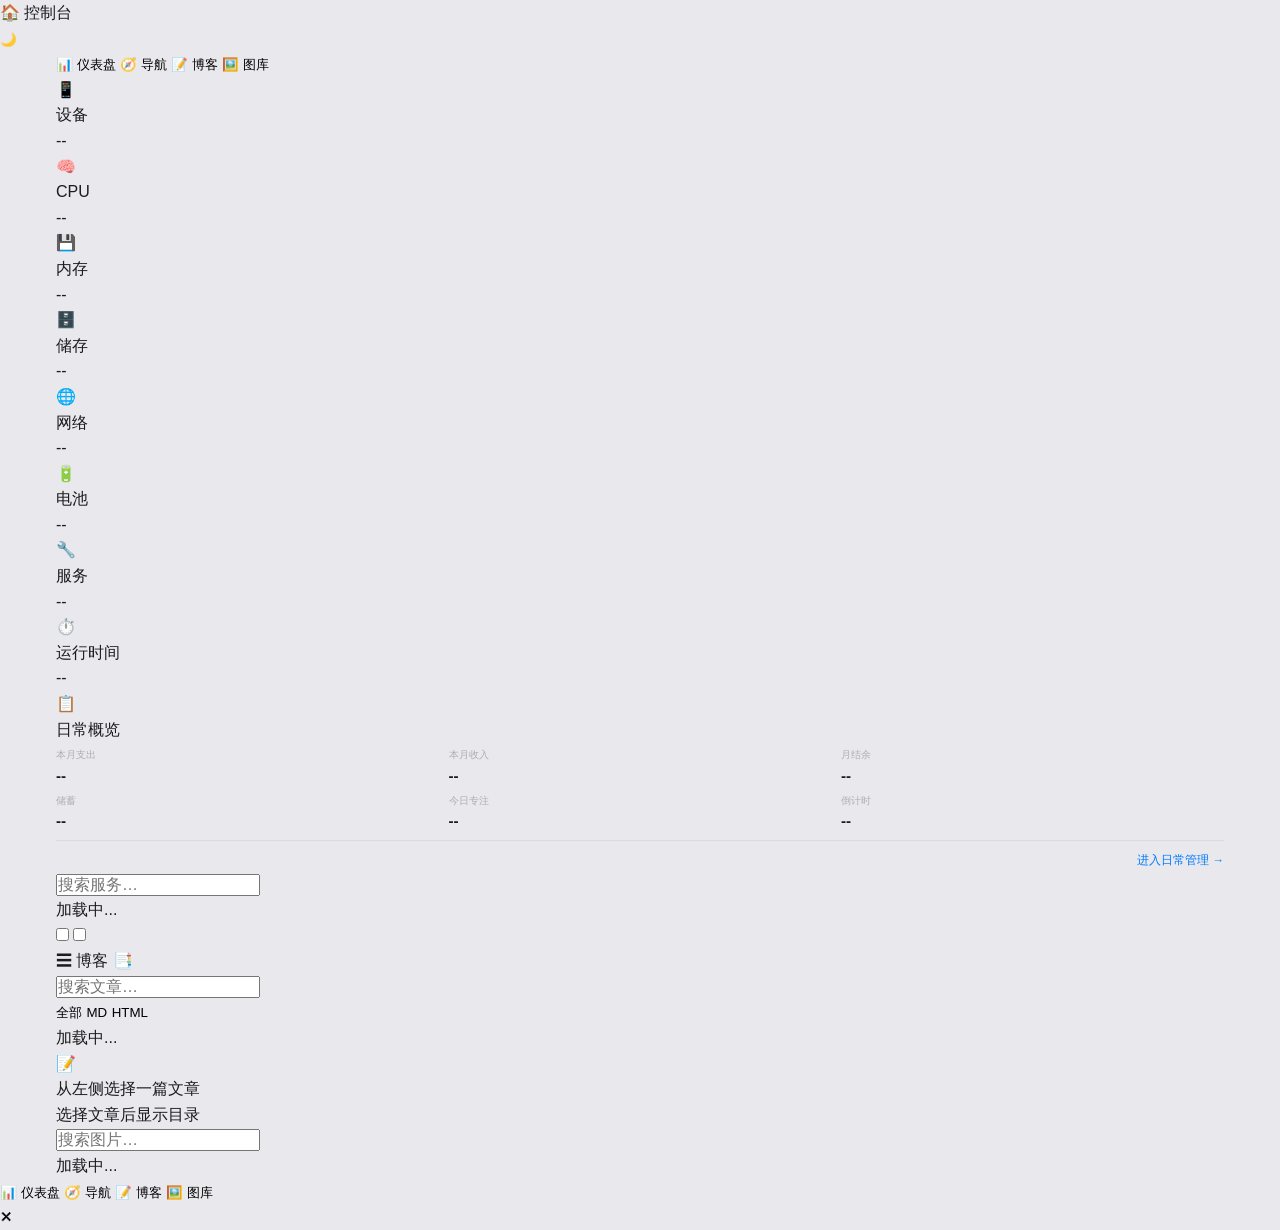
==== web/blog-termux-index.html @ 4b9a89d8 "Initial commit: simple-daily-termux v0.1.0 Personal daily management tool with Go backend + vanilla " ====
<!DOCTYPE html>
<html lang="zh-CN" data-theme="light">
<head>
    <meta charset="UTF-8">
    <meta name="viewport" content="width=device-width, initial-scale=1.0, viewport-fit=cover">
    <meta name="theme-color" content="#f5f5f7">
    <meta name="description" content="控制台">
    <title>控制台</title>
    <link rel="icon" href="favicon.ico">
    <link rel="stylesheet" href="lib/katex.min.css?v=2">
    <link rel="stylesheet" href="lib/github-markdown.min.css?v=2">
    <link rel="stylesheet" href="css/style.css?v=2">
</head>
<body>

    <header class="header" id="header">
        <div class="header-brand">
            <span class="brand-icon">🏠</span>
            <span>控制台</span>
        </div>
        <button class="theme-toggle-btn" id="themeToggleBtn" title="切换主题" aria-label="切换深色/浅色主题">🌙</button>
    </header>

    <div class="app-container">

        <nav class="tab-bar" id="tabBar">
            <button class="tab-btn active" data-tab="dashboard">
                <span class="tab-icon">📊</span> <span>仪表盘</span>
            </button>
            <button class="tab-btn" data-tab="nav">
                <span class="tab-icon">🧭</span> <span>导航</span>
            </button>
            <button class="tab-btn" data-tab="blog">
                <span class="tab-icon">📝</span> <span>博客</span>
            </button>
            <button class="tab-btn" data-tab="gallery">
                <span class="tab-icon">🖼️</span> <span>图库</span>
            </button>
        </nav>

        <!-- 仪表盘：9 张卡片（原 8 张 + 日常概览） -->
        <section class="content-section active" id="sec-dashboard">
            <div class="dashboard-status-bar">
                <span class="status-dot" id="statusDot"></span>
                <span class="data-age" id="dataAge"></span>
            </div>
            <div class="dashboard-grid" id="dashboardGrid">

                <!-- 1. 设备 -->
                <div class="dash-card">
                    <div class="dash-icon">📱</div>
                    <div class="dash-info">
                        <div class="dash-label">设备</div>
                        <div class="dash-value" id="deviceValue">--</div>
                        <div class="dash-sub" id="deviceSub"></div>
                    </div>
                </div>

                <!-- 2. CPU -->
                <div class="dash-card">
                    <div class="dash-icon">🧠</div>
                    <div class="dash-info">
                        <div class="dash-label">CPU</div>
                        <div class="dash-value" id="cpuValue">--</div>
                        <div class="dash-sub" id="cpuSub"></div>
                    </div>
                    <div class="dash-bar"><div class="dash-fill" id="cpuFill"></div></div>
                    <div class="dash-clusters" id="cpuClusters"></div>
                </div>

                <!-- 3. 内存 -->
                <div class="dash-card">
                    <div class="dash-icon">💾</div>
                    <div class="dash-info">
                        <div class="dash-label">内存</div>
                        <div class="dash-value" id="memValue">--</div>
                    </div>
                    <div class="dash-bar"><div class="dash-fill" id="memFill"></div></div>
                    <div class="dash-sub-row" id="swapRow" style="display:none">
                        <span class="sub-label">SWAP</span>
                        <span class="sub-fill-wrap"><span class="sub-fill" id="swapFill"></span></span>
                        <span class="sub-value" id="swapValue">--</span>
                    </div>
                </div>

                <!-- 4. 储存 -->
                <div class="dash-card">
                    <div class="dash-icon">🗄️</div>
                    <div class="dash-info">
                        <div class="dash-label">储存</div>
                        <div class="dash-value" id="diskValue">--</div>
                    </div>
                    <div class="dash-bar"><div class="dash-fill" id="diskFill"></div></div>
                </div>

                <!-- 5. 网络 -->
                <div class="dash-card">
                    <div class="dash-icon">🌐</div>
                    <div class="dash-info">
                        <div class="dash-label">网络</div>
                        <div class="dash-value" id="netValue">--</div>
                        <div class="dash-sub" id="netSub"></div>
                    </div>
                </div>

                <!-- 6. 电池 -->
                <div class="dash-card">
                    <div class="dash-icon">🔋</div>
                    <div class="dash-info">
                        <div class="dash-label">电池</div>
                        <div class="dash-value" id="batteryValue">--</div>
                        <div class="dash-sub" id="batterySub"></div>
                    </div>
                    <div class="dash-bar"><div class="dash-fill dash-fill-battery" id="batteryFill"></div></div>
                </div>

                <!-- 7. 服务 -->
                <div class="dash-card">
                    <div class="dash-icon">🔧</div>
                    <div class="dash-info">
                        <div class="dash-label">服务</div>
                        <div class="dash-value" id="svcValue">--</div>
                        <div class="dash-sub" id="svcSub"></div>
                    </div>
                </div>

                <!-- 8. 运行时间 -->
                <div class="dash-card">
                    <div class="dash-icon">⏱️</div>
                    <div class="dash-info">
                        <div class="dash-label">运行时间</div>
                        <div class="dash-value" id="uptimeValue">--</div>
                    </div>
                </div>

                <!-- 9. 日常概览 (simple-daily-termux integration card) -->
                <div class="dash-card tu-summary-card" id="summaryCard">
                    <div class="dash-icon">📋</div>
                    <div class="dash-info">
                        <div class="dash-label">日常概览</div>
                        <div class="tu-summary-grid" id="summaryGrid">
                            <div class="tu-summary-item">
                                <span class="tu-summary-label">本月支出</span>
                                <span class="tu-summary-value" id="sumExpense">--</span>
                            </div>
                            <div class="tu-summary-item">
                                <span class="tu-summary-label">本月收入</span>
                                <span class="tu-summary-value" id="sumIncome">--</span>
                            </div>
                            <div class="tu-summary-item">
                                <span class="tu-summary-label">月结余</span>
                                <span class="tu-summary-value" id="sumBalance">--</span>
                            </div>
                            <div class="tu-summary-item">
                                <span class="tu-summary-label">储蓄</span>
                                <span class="tu-summary-value" id="sumSavings">--</span>
                            </div>
                            <div class="tu-summary-item">
                                <span class="tu-summary-label">今日专注</span>
                                <span class="tu-summary-value" id="sumFocus">--</span>
                            </div>
                            <div class="tu-summary-item">
                                <span class="tu-summary-label">倒计时</span>
                                <span class="tu-summary-value" id="sumCountdown">--</span>
                            </div>
                        </div>
                    </div>
                    <div class="tu-summary-footer">
                        <a href="/update/" class="tu-summary-link">进入日常管理 →</a>
                    </div>
                </div>

            </div>
        </section>

        <!-- 服务导航 -->
        <section class="content-section" id="sec-nav">
            <div class="section-search">
                <input type="text" class="search-input" id="navSearch" placeholder="搜索服务…" autocomplete="off">
            </div>
            <div class="nav-grid" id="navGrid">
                <div class="nav-empty">加载中...</div>
            </div>
        </section>

        <!-- 博客 -->
        <section class="content-section" id="sec-blog">
            <input type="checkbox" class="blog-toggle" id="blog-menu-ctrl">
            <input type="checkbox" class="blog-toggle" id="blog-toc-ctrl">
            <div class="blog-header-mobile">
                <label for="blog-menu-ctrl" class="blog-header-btn" aria-label="菜单">☰</label>
                <span class="blog-header-title" id="blogTitle">博客</span>
                <label for="blog-toc-ctrl" class="blog-header-btn" aria-label="目录">📑</label>
            </div>
            <div class="blog-layout">
                <aside class="blog-sidebar" id="blogSidebar">
                    <div class="blog-sidebar-search">
                        <input type="text" class="search-input" id="blogSearch2" placeholder="搜索文章…" autocomplete="off">
                    </div>
                    <div class="blog-filter-bar" id="blogFilter">
                        <button class="blog-filter-btn active" data-type="all">全部</button>
                        <button class="blog-filter-btn" data-type="markdown">MD</button>
                        <button class="blog-filter-btn" data-type="html">HTML</button>
                    </div>
                    <nav class="blog-nav" id="blogNav">
                        <div class="blog-nav-loading">加载中...</div>
                    </nav>
                </aside>
                <div class="blog-content" id="blogContent">
                    <div class="blog-content-placeholder">
                        <div class="blog-content-placeholder-icon">📝</div>
                        <div>从左侧选择一篇文章</div>
                    </div>
                </div>
                <aside class="blog-toc" id="blogToc">
                    <div class="toc-empty">选择文章后显示目录</div>
                </aside>
            </div>
            <label class="blog-sidebar-overlay" for="blog-menu-ctrl" id="blogSidebarOverlay"></label>
        </section>

        <!-- 图片画廊 -->
        <section class="content-section" id="sec-gallery">
            <div class="section-search">
                <input type="text" class="search-input" id="gallerySearch" placeholder="搜索图片…" autocomplete="off">
            </div>
            <div class="gallery-grid" id="galleryGrid">
                <div class="gallery-loading">加载中...</div>
            </div>
        </section>
    </div>

    <!-- 底部导航栏（移动端） -->
    <nav class="bottom-nav" id="bottomNav">
        <button class="tab-btn active" data-tab="dashboard">
            <span class="tab-icon">📊</span> <span>仪表盘</span>
        </button>
        <button class="tab-btn" data-tab="nav">
            <span class="tab-icon">🧭</span> <span>导航</span>
        </button>
        <button class="tab-btn" data-tab="blog">
            <span class="tab-icon">📝</span> <span>博客</span>
        </button>
        <button class="tab-btn" data-tab="gallery">
            <span class="tab-icon">🖼️</span> <span>图库</span>
        </button>
    </nav>

    <!-- 图片灯箱 -->
    <div class="lightbox" id="lightbox">
        <button class="lightbox-close" aria-label="关闭">✕</button>
        <img src="" alt="" id="lightboxImg">
        <div class="lightbox-name" id="lightboxName"></div>
    </div>

    <script src="lib/marked.min.js?v=2"></script>
    <script type="module" src="js/main.js?v=3"></script>
    <script type="module">
        import { UpdateWidget } from './js/update-widget.js';
        UpdateWidget.init();
    </script>

</body>
</html>
---- web/css/style.css ----
/* simple-daily-termux CSS variables - same palette as Blog-termux, square corners */
:root {
    /* base colors */
    --accent:       #007aff;
    --accent-hover: #005fc1;
    --accent-soft:  rgba(0,122,255,0.1);

    /* light theme */
    --bg-primary:    #e8e8ed;
    --bg-secondary:  #f5f5f7;
    --text-primary:  #1c1c1e;
    --text-secondary:#636366;
    --text-tertiary: #aeaeb2;

    /* glass morphism */
    --glass-bg:       rgba(255,255,255,0.72);
    --glass-bg-strong:rgba(255,255,255,0.88);
    --glass-border:       rgba(0,0,0,0.06);
    --glass-border-strong:rgba(0,0,0,0.10);

    /* shadows */
    --shadow-sm: 0 1px 3px rgba(0,0,0,0.06);
    --shadow-md: 0 4px 16px rgba(0,0,0,0.10);
    --shadow-lg: 0 8px 32px rgba(0,0,0,0.14);

    /* square corners - the key difference from Blog-termux */
    --radius-sm: 0;
    --radius-md: 0;
    --radius-lg: 0;
    --radius-xl: 0;
    --radius-full: 0;

    /* fonts */
    --font-sans: -apple-system, BlinkMacSystemFont, "Segoe UI", "PingFang SC",
                 "Hiragino Sans GB", "Microsoft YaHei", "Helvetica Neue", Helvetica,
                 Arial, sans-serif;
    --font-mono: "SF Mono", "Fira Code", "Fira Mono", "Roboto Mono", "Consolas",
                 "Courier New", monospace;

    /* transitions */
    --transition: 0.2s cubic-bezier(0.2, 0.9, 0.4, 1.0);
}
*, *::before, *::after { box-sizing: border-box; margin: 0; padding: 0; }

html {
    font-size: 16px;
    -webkit-text-size-adjust: 100%;
}

body {
    font-family: var(--font-sans);
    background: var(--bg-primary);
    color: var(--text-primary);
    line-height: 1.6;
    min-height: 100vh;
    -webkit-font-smoothing: antialiased;
}

a { color: var(--accent); text-decoration: none; }
a:hover { color: var(--accent-hover); }

button {
    font-family: inherit;
    cursor: pointer;
    border: none;
    background: none;
}

input, textarea, select {
    font-family: inherit;
    font-size: inherit;
}

::-webkit-scrollbar { width: 6px; height: 6px; }
::-webkit-scrollbar-track { background: transparent; }
::-webkit-scrollbar-thumb { background: rgba(0,0,0,0.15); border-radius: 0; }
.app-container {
    max-width: 1200px;
    margin: 0 auto;
    padding: 0 1rem;
}

/* header */
.tu-header {
    position: sticky;
    top: 0;
    z-index: 100;
    background: var(--glass-bg);
    backdrop-filter: blur(20px) saturate(180%);
    -webkit-backdrop-filter: blur(20px) saturate(180%);
    border-bottom: 1px solid var(--glass-border);
    padding: 0.5rem 0;
}

.tu-header-inner {
    max-width: 1200px;
    margin: 0 auto;
    padding: 0 1rem;
    display: flex;
    align-items: center;
    justify-content: space-between;
    height: 50px;
}

.tu-brand {
    font-size: 1.25rem;
    font-weight: 700;
    color: var(--text-primary);
    display: flex;
    align-items: center;
    gap: 0.5rem;
}

.tu-header-actions {
    display: flex;
    align-items: center;
    gap: 0.5rem;
}

.tu-theme-btn {
    width: 36px; height: 36px;
    display: flex; align-items: center; justify-content: center;
    font-size: 1.2rem;
    border-radius: 0;
    background: var(--accent-soft);
    color: var(--accent);
    transition: var(--transition);
}
.tu-theme-btn:hover { background: var(--accent); color: #fff; }

/* main content */
.tu-main {
    max-width: 1200px;
    margin: 0 auto;
    padding: 1rem;
    min-height: calc(100vh - 130px);
}

/* tab bar */
.tu-tab-bar {
    display: flex;
    gap: 0.25rem;
    padding: 0.5rem 1rem;
    background: var(--glass-bg);
    backdrop-filter: blur(20px) saturate(180%);
    -webkit-backdrop-filter: blur(20px) saturate(180%);
    border-bottom: 1px solid var(--glass-border);
    overflow-x: auto;
}

.tu-tab-btn {
    padding: 0.5rem 1rem;
    font-size: 0.9rem;
    font-weight: 500;
    color: var(--text-secondary);
    border-radius: 0;
    transition: var(--transition);
    white-space: nowrap;
    display: flex; align-items: center; gap: 0.3rem;
}
.tu-tab-btn:hover { color: var(--text-primary); background: var(--accent-soft); }
.tu-tab-btn.active { color: var(--accent); border-bottom: 2px solid var(--accent); }

/* content sections */
.tu-section {
    display: none;
    padding: 1rem 0;
}
.tu-section.active { display: block; }

/* bottom nav (mobile) */
.tu-bottom-nav {
    display: none;
    position: fixed;
    bottom: 0; left: 0; right: 0;
    background: rgba(255,255,255,0.96);
    backdrop-filter: blur(20px) saturate(180%);
    -webkit-backdrop-filter: blur(20px) saturate(180%);
    border-top: 1px solid var(--glass-border);
    justify-content: space-around;
    padding: 0.25rem 0;
    z-index: 100;
}
/* generic cards - glass, square corners */
.tu-card {
    background: var(--glass-bg);
    backdrop-filter: blur(20px) saturate(180%);
    -webkit-backdrop-filter: blur(20px) saturate(180%);
    border: 1px solid var(--glass-border);
    border-radius: var(--radius-lg);
    box-shadow: var(--shadow-sm);
    transition: var(--transition);
    padding: 1rem;
}
.tu-card:hover { box-shadow: var(--shadow-md); }

.tu-card-header {
    display: flex; align-items: center; justify-content: space-between;
    padding-bottom: 0.75rem; margin-bottom: 0.75rem;
    border-bottom: 1px solid var(--glass-border);
}
.tu-card-title { font-size: 0.95rem; font-weight: 600; color: var(--text-primary); }

/* form elements */
.tu-btn {
    padding: 0.5rem 1rem;
    font-size: 0.85rem;
    font-weight: 500;
    border-radius: 0;
    transition: var(--transition);
    display: inline-flex; align-items: center; gap: 0.3rem;
}
.tu-btn-primary { background: var(--accent); color: #fff; }
.tu-btn-primary:hover { background: var(--accent-hover); }
.tu-btn-ghost { background: var(--accent-soft); color: var(--accent); }
.tu-btn-ghost:hover { background: var(--accent); color: #fff; }
.tu-btn-danger { color: #ff3b30; }
.tu-btn-danger:hover { background: rgba(255,59,48,0.1); }
.tu-btn-sm { padding: 0.25rem 0.6rem; font-size: 0.75rem; }
.tu-btn-xs { padding: 0.15rem 0.4rem; font-size: 0.7rem; }

.tu-input, .tu-textarea, .tu-select {
    width: 100%;
    padding: 0.5rem 0.75rem;
    font-size: 0.85rem;
    border: 1px solid var(--glass-border);
    border-radius: 0;
    background: var(--glass-bg);
    color: var(--text-primary);
    transition: var(--transition);
    outline: none;
}
.tu-input:focus, .tu-textarea:focus, .tu-select:focus {
    border-color: var(--accent);
    box-shadow: 0 0 0 2px var(--accent-soft);
}
.tu-textarea { min-height: 120px; resize: vertical; }

.tu-form-group { margin-bottom: 0.75rem; }
.tu-form-label {
    display: block; font-size: 0.78rem; font-weight: 500;
    color: var(--text-secondary); margin-bottom: 0.25rem;
}

/* badge / tag */
.tu-badge {
    display: inline-block; padding: 0.1rem 0.4rem; font-size: 0.7rem;
    font-weight: 600; border-radius: 0; color: #fff;
}
.tu-badge-pending { background: #ff9500; }
.tu-badge-doing { background: var(--accent); }
.tu-badge-done { background: #34c759; }

/* empty state */
.tu-empty {
    text-align: center; padding: 2rem 1rem; color: var(--text-tertiary);
    font-size: 0.85rem;
}

/* flex & grid helpers */
.tu-flex { display: flex; }
.tu-flex-between { display: flex; align-items: center; justify-content: space-between; }
.tu-gap-sm { gap: 0.5rem; }
.tu-mt { margin-top: 0.75rem; }
.tu-mb { margin-bottom: 0.75rem; }
.tu-text-muted { color: var(--text-tertiary); }
.tu-calendar-header {
    display: flex; align-items: center; justify-content: space-between;
    margin-bottom: 1rem;
}
.tu-calendar-title { font-size: 1.1rem; font-weight: 600; }
.tu-calendar-nav { display: flex; gap: 0.25rem; }

.tu-calendar-grid {
    display: grid;
    grid-template-columns: repeat(7, 1fr);
    gap: 2px;
}
.tu-calendar-day-header {
    text-align: center; font-size: 0.72rem; font-weight: 600;
    color: var(--text-tertiary); padding: 0.3rem 0;
}
.tu-calendar-day {
    aspect-ratio: 1;
    display: flex; flex-direction: column; align-items: center; justify-content: center;
    font-size: 0.85rem;
    cursor: pointer;
    border-radius: 0;
    transition: var(--transition);
    position: relative;
    min-height: 40px;
}
.tu-calendar-day:hover { background: var(--accent-soft); }
.tu-calendar-day.other-month { color: var(--text-tertiary); opacity: 0.4; }
.tu-calendar-day.today { font-weight: 700; color: var(--accent); }
.tu-calendar-day.has-diary::after {
    content: ''; position: absolute; bottom: 4px; width: 4px; height: 4px;
    border-radius: 0; background: var(--accent);
}
/* calendar events list below the grid */
.tu-calendar-events { margin-top: 1rem; }
.tu-calendar-event-item {
    display: flex; align-items: center; gap: 0.5rem;
    padding: 0.4rem 0;
    font-size: 0.8rem;
    border-bottom: 1px solid var(--glass-border);
}
.tu-calendar-event-date { font-weight: 600; min-width: 3rem; }
.tu-todo-list { display: flex; flex-direction: column; gap: 0.5rem; }
.tu-todo-item {
    display: flex; align-items: center; gap: 0.75rem;
    padding: 0.75rem;
    background: var(--glass-bg);
    border: 1px solid var(--glass-border);
    border-radius: 0;
    transition: var(--transition);
}
.tu-todo-item:hover { box-shadow: var(--shadow-sm); }
.tu-todo-item.done { opacity: 0.5; }
.tu-todo-item.done .tu-todo-title { text-decoration: line-through; }
.tu-todo-checkbox {
    width: 20px; height: 20px; border-radius: 0;
    border: 2px solid var(--glass-border-strong);
    cursor: pointer; flex-shrink: 0;
    display: flex; align-items: center; justify-content: center;
    transition: var(--transition);
}
.tu-todo-checkbox.checked { background: var(--accent); border-color: var(--accent); }
.tu-todo-checkbox.checked::after { content: '✓'; color: #fff; font-size: 0.75rem; }
.tu-todo-content { flex: 1; min-width: 0; }
.tu-todo-title { font-size: 0.9rem; font-weight: 500; }
.tu-todo-meta { font-size: 0.72rem; color: var(--text-tertiary); margin-top: 0.15rem; }
.tu-todo-actions { display: flex; gap: 0.25rem; flex-shrink: 0; }.tu-countdown-list { display: flex; flex-direction: column; gap: 0.5rem; }
.tu-countdown-item {
    display: flex; align-items: center; gap: 0.75rem;
    padding: 0.75rem;
    background: var(--glass-bg);
    border: 1px solid var(--glass-border);
    border-radius: 0;
}
.tu-countdown-days {
    font-size: 1.5rem; font-weight: 700; color: var(--accent);
    min-width: 3rem; text-align: center;
    font-variant-numeric: tabular-nums;
}
.tu-countdown-info { flex: 1; }
.tu-countdown-title { font-size: 0.9rem; font-weight: 500; }
.tu-countdown-date { font-size: 0.72rem; color: var(--text-tertiary); }
.tu-countdown-item.urgent .tu-countdown-days { color: #ff3b30; }
.tu-pomo-container { text-align: center; padding: 2rem 0; }
.tu-pomo-timer {
    font-size: 4rem; font-weight: 300; font-variant-numeric: tabular-nums;
    color: var(--text-primary); margin: 1.5rem 0;
    font-family: var(--font-mono);
}
.tu-pomo-controls { display: flex; gap: 0.75rem; justify-content: center; margin-top: 1.5rem; }
.tu-pomo-preset { display: flex; gap: 0.5rem; justify-content: center; margin-bottom: 1rem; }
.tu-pomo-stats {
    display: flex; justify-content: center; gap: 2rem;
    margin-top: 2rem; padding-top: 1rem;
    border-top: 1px solid var(--glass-border);
}
.tu-pomo-stat { text-align: center; }
.tu-pomo-stat-value { font-size: 1.5rem; font-weight: 600; color: var(--accent); }
.tu-pomo-stat-label { font-size: 0.75rem; color: var(--text-tertiary); }
.tu-diary-preview {
    padding: 1rem; background: var(--glass-bg);
    border: 1px solid var(--glass-border); border-radius: 0;
    min-height: 100px;
}
.tu-diary-preview h1, .tu-diary-preview h2, .tu-diary-preview h3 { margin: 0.5rem 0; }
.tu-diary-preview p { margin: 0.3rem 0; }
.tu-diary-preview code {
    background: var(--accent-soft); padding: 0.1rem 0.3rem;
    font-family: var(--font-mono); font-size: 0.8rem;
}
.tu-diary-preview pre {
    background: var(--bg-secondary); padding: 0.75rem;
    overflow-x: auto; font-family: var(--font-mono); font-size: 0.8rem;
}
.tu-diary-date-picker { margin-bottom: 0.75rem; }
.tu-diary-mood { display: flex; gap: 0.5rem; margin-bottom: 0.5rem; }
.tu-diary-mood-btn {
    font-size: 1.5rem; padding: 0.2rem; border-radius: 0;
    transition: var(--transition); opacity: 0.5;
}
.tu-diary-mood-btn:hover, .tu-diary-mood-btn.active { opacity: 1; transform: scale(1.15); }
/* ledger card in diary (rendered from ```ledger blocks) */
.tu-ledger-card {
    background: var(--glass-bg);
    border: 1px solid var(--accent);
    border-radius: 0;
    padding: 0.6rem 0.75rem;
    margin: 0.5rem 0;
    font-size: 0.8rem;
    display: flex; align-items: center; gap: 0.75rem;
}
.tu-ledger-card .tu-ledger-amount { font-weight: 600; font-size: 0.9rem; white-space: nowrap; }
.tu-ledger-card .tu-ledger-category { color: var(--text-secondary); }
.tu-ledger-card .tu-ledger-note { color: var(--text-tertiary); font-size: 0.72rem; }

/* ledger summary card */
.tu-ledger-summary {
    display: grid;
    grid-template-columns: repeat(2, 1fr);
    gap: 0.75rem;
    margin-bottom: 1rem;
}
@media (min-width: 640px) {
    .tu-ledger-summary { grid-template-columns: repeat(4, 1fr); }
}
.tu-ledger-summary-item {
    background: var(--glass-bg);
    border: 1px solid var(--glass-border);
    border-radius: 0;
    padding: 0.75rem; text-align: center;
}
.tu-ledger-summary-value { font-size: 1.1rem; font-weight: 600; }
.tu-ledger-summary-label { font-size: 0.72rem; color: var(--text-tertiary); }
.tu-ledger-summary-item.income .tu-ledger-summary-value { color: #34c759; }
.tu-ledger-summary-item.expense .tu-ledger-summary-value { color: #ff3b30; }

/* ledger entry list */
.tu-ledger-entry {
    display: flex; align-items: center; gap: 0.75rem;
    padding: 0.5rem 0; border-bottom: 1px solid var(--glass-border);
    font-size: 0.82rem;
}
.tu-ledger-entry-date { color: var(--text-tertiary); font-size: 0.72rem; min-width: 5rem; }
.tu-ledger-entry-category { flex: 1; }
.tu-ledger-entry-amount { font-weight: 600; font-variant-numeric: tabular-nums; }
/* Summary card - used in Blog-termux integration (class prefixed tu- to avoid conflicts) */
.tu-summary-card {
    grid-column: span 2;
}
.tu-summary-grid {
    display: grid;
    grid-template-columns: repeat(3, 1fr);
    gap: 0.3rem 0.6rem;
    margin-top: 0.3rem;
}
.tu-summary-item {
    display: flex;
    flex-direction: column;
}
.tu-summary-label {
    font-size: 0.65rem;
    color: var(--text-tertiary);
}
.tu-summary-value {
    font-size: 0.95rem;
    font-weight: 600;
    color: var(--text-primary);
    font-variant-numeric: tabular-nums;
}
.tu-summary-footer {
    flex-basis: 100%;
    text-align: right;
    margin-top: 0.4rem;
    padding-top: 0.3rem;
    border-top: 1px solid var(--glass-border);
}
.tu-summary-link {
    font-size: 0.72rem;
    color: var(--accent);
    font-weight: 500;
}
.tu-summary-link:hover { color: var(--accent-hover); }

@media (max-width: 639px) {
    .tu-summary-card { grid-column: span 1; }
    .tu-summary-grid { grid-template-columns: repeat(2, 1fr); }
}
body.dark {
    --bg-primary:    #0d0d0f;
    --bg-secondary:  #1c1c1e;
    --text-primary:  #f5f5f7;
    --text-secondary:#aeaeb2;
    --text-tertiary: #636366;

    --glass-bg:        rgba(28,28,30,0.78);
    --glass-bg-strong: rgba(28,28,30,0.94);
    --glass-border:        rgba(255,255,255,0.08);
    --glass-border-strong: rgba(255,255,255,0.14);

    --shadow-sm: 0 1px 3px rgba(0,0,0,0.3);
    --shadow-md: 0 4px 16px rgba(0,0,0,0.4);
    --shadow-lg: 0 8px 32px rgba(0,0,0,0.5);

    background: radial-gradient(circle at 10% 20%, #1c1c1e, #0d0d0f);
}

body.dark .tu-bottom-nav { background: rgba(28,28,30,0.96); }
body.dark ::-webkit-scrollbar-thumb { background: rgba(255,255,255,0.15); }
/* Tablet: 640-1023px */
@media (min-width: 640px) and (max-width: 1023px) {
    .tu-tab-btn { font-size: 0.8rem; padding: 0.4rem 0.7rem; }
}

/* Mobile: <=640px */
@media (max-width: 639px) {
    .tu-tab-bar { display: none; }
    .tu-bottom-nav {
        display: flex;
        padding-bottom: env(safe-area-inset-bottom, 0.25rem);
    }
    .tu-main { padding-bottom: 4rem; }
    .tu-tab-btn { font-size: 0.72rem; }
    .tu-pomo-timer { font-size: 3rem; }
}

/* Small phone: <=400px */
@media (max-width: 400px) {
    .app-container { padding: 0 0.5rem; }
    .tu-main { padding: 0.5rem; padding-bottom: 4rem; }
    .tu-pomo-timer { font-size: 2.5rem; }
}

/* backdrop-filter fallback */
@supports not (backdrop-filter: blur(20px)) {
    .tu-header, .tu-tab-bar, .tu-bottom-nav { background: var(--glass-bg-strong); }
    body.dark .tu-header, body.dark .tu-tab-bar, body.dark .tu-bottom-nav { background: var(--glass-bg-strong); }
}
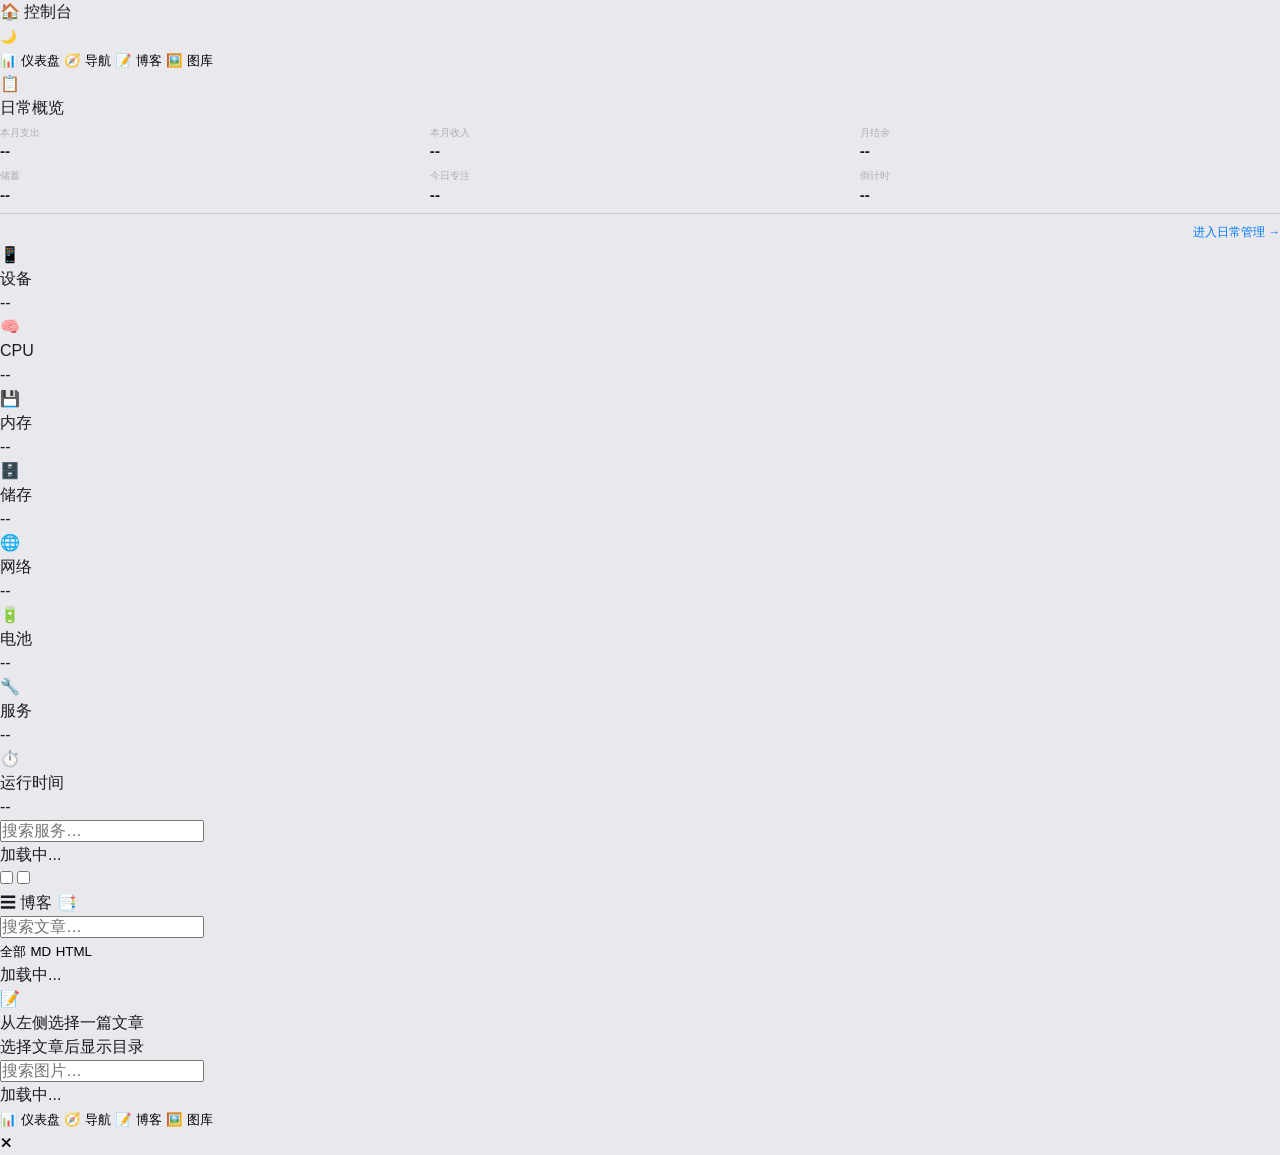
==== commit 48475e1f: "Release v0.0.2 — UI redesign, task types, pomodoro rest, audit fixes Major changes since v0.0.1:  Ba" ====
--- a/web/blog-termux-index.html
+++ b/web/blog-termux-index.html
@@ -10,6 +10,19 @@
     <link rel="stylesheet" href="lib/katex.min.css?v=2">
     <link rel="stylesheet" href="lib/github-markdown.min.css?v=2">
     <link rel="stylesheet" href="css/style.css?v=2">
+    <style>
+        /* simple-daily-termux integration card styles */
+        .tu-summary-card { grid-column: span 4; }
+        .tu-summary-grid { display: grid; grid-template-columns: repeat(3, 1fr); gap: 0.3rem 0.6rem; margin-top: 0.3rem; }
+        .tu-summary-item { display: flex; flex-direction: column; }
+        .tu-summary-label { font-size: 0.65rem; color: var(--text-tertiary); }
+        .tu-summary-value { font-size: 0.95rem; font-weight: 600; color: var(--text-primary); font-variant-numeric: tabular-nums; }
+        .tu-summary-footer { flex-basis: 100%; text-align: right; margin-top: 0.4rem; padding-top: 0.3rem; border-top: 1px solid var(--glass-border); }
+        .tu-summary-link { font-size: 0.72rem; color: var(--accent); font-weight: 500; cursor: pointer; }
+        .tu-summary-link:hover { color: var(--accent-hover); }
+        @media (min-width: 640px) and (max-width: 1023px) { .tu-summary-card { grid-column: span 2; } }
+        @media (max-width: 639px) { .tu-summary-card { grid-column: span 1; } .tu-summary-grid { grid-template-columns: repeat(2, 1fr); } }
+    </style>
 </head>
 <body>
 
@@ -46,7 +59,44 @@
             </div>
             <div class="dashboard-grid" id="dashboardGrid">
 
-                <!-- 1. 设备 -->
+                <!-- 1. 日常概览 (simple-daily-termux integration card) -->
+                <div class="dash-card tu-summary-card" id="summaryCard">
+                    <div class="dash-icon">📋</div>
+                    <div class="dash-info">
+                        <div class="dash-label">日常概览</div>
+                        <div class="tu-summary-grid" id="summaryGrid">
+                            <div class="tu-summary-item">
+                                <span class="tu-summary-label">本月支出</span>
+                                <span class="tu-summary-value" id="sumExpense">--</span>
+                            </div>
+                            <div class="tu-summary-item">
+                                <span class="tu-summary-label">本月收入</span>
+                                <span class="tu-summary-value" id="sumIncome">--</span>
+                            </div>
+                            <div class="tu-summary-item">
+                                <span class="tu-summary-label">月结余</span>
+                                <span class="tu-summary-value" id="sumBalance">--</span>
+                            </div>
+                            <div class="tu-summary-item">
+                                <span class="tu-summary-label">储蓄</span>
+                                <span class="tu-summary-value" id="sumSavings">--</span>
+                            </div>
+                            <div class="tu-summary-item">
+                                <span class="tu-summary-label">今日专注</span>
+                                <span class="tu-summary-value" id="sumFocus">--</span>
+                            </div>
+                            <div class="tu-summary-item">
+                                <span class="tu-summary-label">倒计时</span>
+                                <span class="tu-summary-value" id="sumCountdown">--</span>
+                            </div>
+                        </div>
+                    </div>
+                    <div class="tu-summary-footer">
+                        <a href="/update/" target="_blank" class="tu-summary-link">进入日常管理 →</a>
+                    </div>
+                </div>
+
+                <!-- 2. 设备 -->
                 <div class="dash-card">
                     <div class="dash-icon">📱</div>
                     <div class="dash-info">
@@ -133,42 +183,6 @@
                     </div>
                 </div>
 
-                <!-- 9. 日常概览 (simple-daily-termux integration card) -->
-                <div class="dash-card tu-summary-card" id="summaryCard">
-                    <div class="dash-icon">📋</div>
-                    <div class="dash-info">
-                        <div class="dash-label">日常概览</div>
-                        <div class="tu-summary-grid" id="summaryGrid">
-                            <div class="tu-summary-item">
-                                <span class="tu-summary-label">本月支出</span>
-                                <span class="tu-summary-value" id="sumExpense">--</span>
-                            </div>
-                            <div class="tu-summary-item">
-                                <span class="tu-summary-label">本月收入</span>
-                                <span class="tu-summary-value" id="sumIncome">--</span>
-                            </div>
-                            <div class="tu-summary-item">
-                                <span class="tu-summary-label">月结余</span>
-                                <span class="tu-summary-value" id="sumBalance">--</span>
-                            </div>
-                            <div class="tu-summary-item">
-                                <span class="tu-summary-label">储蓄</span>
-                                <span class="tu-summary-value" id="sumSavings">--</span>
-                            </div>
-                            <div class="tu-summary-item">
-                                <span class="tu-summary-label">今日专注</span>
-                                <span class="tu-summary-value" id="sumFocus">--</span>
-                            </div>
-                            <div class="tu-summary-item">
-                                <span class="tu-summary-label">倒计时</span>
-                                <span class="tu-summary-value" id="sumCountdown">--</span>
-                            </div>
-                        </div>
-                    </div>
-                    <div class="tu-summary-footer">
-                        <a href="/update/" class="tu-summary-link">进入日常管理 →</a>
-                    </div>
-                </div>
 
             </div>
         </section>
--- a/web/css/style.css
+++ b/web/css/style.css
@@ -1,390 +1,369 @@
-/* simple-daily-termux CSS variables - same palette as Blog-termux, square corners */
+/* simple-daily-termux — Apple frosted glass design system */
 :root {
-    /* base colors */
     --accent:       #007aff;
     --accent-hover: #005fc1;
     --accent-soft:  rgba(0,122,255,0.1);
 
-    /* light theme */
     --bg-primary:    #e8e8ed;
-    --bg-secondary:  #f5f5f7;
+    --bg-secondary:  #f2f2f7;
     --text-primary:  #1c1c1e;
     --text-secondary:#636366;
     --text-tertiary: #aeaeb2;
 
-    /* glass morphism */
-    --glass-bg:       rgba(255,255,255,0.72);
-    --glass-bg-strong:rgba(255,255,255,0.88);
-    --glass-border:       rgba(0,0,0,0.06);
-    --glass-border-strong:rgba(0,0,0,0.10);
+    /* frosted glass: transparent with blur */
+    --glass-bg:        rgba(255,255,255,0.65);
+    --glass-bg-strong: rgba(255,255,255,0.85);
+    --glass-border:    rgba(0,0,0,0.12);
+    --glass-border-strong: rgba(0,0,0,0.18);
+
+    /* calendar cell: slightly darker than glass */
+    --cell-bg: rgba(0,0,0,0.03);
+    --cell-border: rgba(0,0,0,0.15);
 
     /* shadows */
-    --shadow-sm: 0 1px 3px rgba(0,0,0,0.06);
-    --shadow-md: 0 4px 16px rgba(0,0,0,0.10);
-    --shadow-lg: 0 8px 32px rgba(0,0,0,0.14);
-
-    /* square corners - the key difference from Blog-termux */
-    --radius-sm: 0;
-    --radius-md: 0;
-    --radius-lg: 0;
-    --radius-xl: 0;
-    --radius-full: 0;
-
-    /* fonts */
+    --shadow-sm: 0 1px 3px rgba(0,0,0,0.04);
+    --shadow-md: 0 4px 16px rgba(0,0,0,0.08);
+    --shadow-lg: 0 8px 32px rgba(0,0,0,0.10);
+
+    --radius-sm: 2px;
+    --radius-md: 4px;
+    --radius-lg: 6px;
+
     --font-sans: -apple-system, BlinkMacSystemFont, "Segoe UI", "PingFang SC",
-                 "Hiragino Sans GB", "Microsoft YaHei", "Helvetica Neue", Helvetica,
-                 Arial, sans-serif;
-    --font-mono: "SF Mono", "Fira Code", "Fira Mono", "Roboto Mono", "Consolas",
-                 "Courier New", monospace;
-
-    /* transitions */
+                 "Hiragino Sans GB", "Microsoft YaHei", sans-serif;
+    --font-mono: "SF Mono", "Fira Code", "Fira Mono", "Roboto Mono", monospace;
     --transition: 0.2s cubic-bezier(0.2, 0.9, 0.4, 1.0);
+
+    /* priority colors */
+    --pri-red:    #ff3b30;
+    --pri-orange: #ff9500;
+    --pri-yellow: #ffcc00;
+    --pri-blue:   #007aff;
 }
 *, *::before, *::after { box-sizing: border-box; margin: 0; padding: 0; }
-
-html {
-    font-size: 16px;
-    -webkit-text-size-adjust: 100%;
-}
-
+html { font-size: 16px; -webkit-text-size-adjust: 100%; }
 body {
     font-family: var(--font-sans);
     background: var(--bg-primary);
     color: var(--text-primary);
-    line-height: 1.6;
+    line-height: 1.5;
     min-height: 100vh;
     -webkit-font-smoothing: antialiased;
 }
-
 a { color: var(--accent); text-decoration: none; }
 a:hover { color: var(--accent-hover); }
-
-button {
-    font-family: inherit;
-    cursor: pointer;
-    border: none;
-    background: none;
-}
-
-input, textarea, select {
-    font-family: inherit;
-    font-size: inherit;
-}
-
-::-webkit-scrollbar { width: 6px; height: 6px; }
+button { font-family: inherit; cursor: pointer; border: none; background: none; }
+input, textarea, select { font-family: inherit; font-size: inherit; }
+::-webkit-scrollbar { width: 4px; height: 4px; }
 ::-webkit-scrollbar-track { background: transparent; }
-::-webkit-scrollbar-thumb { background: rgba(0,0,0,0.15); border-radius: 0; }
-.app-container {
-    max-width: 1200px;
-    margin: 0 auto;
-    padding: 0 1rem;
-}
-
-/* header */
+::-webkit-scrollbar-thumb { background: rgba(0,0,0,0.12); border-radius: 2px; }
+/* === header === */
 .tu-header {
-    position: sticky;
-    top: 0;
-    z-index: 100;
-    background: var(--glass-bg);
+    position: sticky; top: 0; z-index: 100;
+    background: var(--glass-bg-strong);
     backdrop-filter: blur(20px) saturate(180%);
     -webkit-backdrop-filter: blur(20px) saturate(180%);
     border-bottom: 1px solid var(--glass-border);
-    padding: 0.5rem 0;
-}
-
+}
 .tu-header-inner {
-    max-width: 1200px;
-    margin: 0 auto;
-    padding: 0 1rem;
-    display: flex;
-    align-items: center;
-    justify-content: space-between;
-    height: 50px;
-}
-
-.tu-brand {
-    font-size: 1.25rem;
-    font-weight: 700;
-    color: var(--text-primary);
-    display: flex;
-    align-items: center;
-    gap: 0.5rem;
-}
-
-.tu-header-actions {
-    display: flex;
-    align-items: center;
-    gap: 0.5rem;
-}
-
-.tu-theme-btn {
-    width: 36px; height: 36px;
-    display: flex; align-items: center; justify-content: center;
-    font-size: 1.2rem;
-    border-radius: 0;
-    background: var(--accent-soft);
-    color: var(--accent);
-    transition: var(--transition);
-}
-.tu-theme-btn:hover { background: var(--accent); color: #fff; }
-
-/* main content */
-.tu-main {
-    max-width: 1200px;
-    margin: 0 auto;
-    padding: 1rem;
-    min-height: calc(100vh - 130px);
-}
-
-/* tab bar */
-.tu-tab-bar {
-    display: flex;
-    gap: 0.25rem;
-    padding: 0.5rem 1rem;
-    background: var(--glass-bg);
-    backdrop-filter: blur(20px) saturate(180%);
-    -webkit-backdrop-filter: blur(20px) saturate(180%);
-    border-bottom: 1px solid var(--glass-border);
-    overflow-x: auto;
-}
-
-.tu-tab-btn {
-    padding: 0.5rem 1rem;
-    font-size: 0.9rem;
-    font-weight: 500;
-    color: var(--text-secondary);
-    border-radius: 0;
-    transition: var(--transition);
-    white-space: nowrap;
-    display: flex; align-items: center; gap: 0.3rem;
-}
-.tu-tab-btn:hover { color: var(--text-primary); background: var(--accent-soft); }
-.tu-tab-btn.active { color: var(--accent); border-bottom: 2px solid var(--accent); }
-
-/* content sections */
-.tu-section {
-    display: none;
-    padding: 1rem 0;
-}
-.tu-section.active { display: block; }
-
-/* bottom nav (mobile) */
-.tu-bottom-nav {
-    display: none;
-    position: fixed;
-    bottom: 0; left: 0; right: 0;
-    background: rgba(255,255,255,0.96);
-    backdrop-filter: blur(20px) saturate(180%);
-    -webkit-backdrop-filter: blur(20px) saturate(180%);
-    border-top: 1px solid var(--glass-border);
-    justify-content: space-around;
-    padding: 0.25rem 0;
-    z-index: 100;
-}
-/* generic cards - glass, square corners */
-.tu-card {
+    max-width: 1400px; margin: 0 auto; padding: 0 1rem;
+    display: flex; align-items: center; justify-content: space-between; height: 48px;
+}
+.tu-brand { font-size: 1.1rem; font-weight: 700; }
+.tu-theme-btn { width: 34px; height: 34px; border-radius: 50%; background: var(--accent-soft); font-size: 1rem; }
+
+/* === main content === */
+.tu-main { max-width: 1400px; margin: 0 auto; padding: 0.75rem 1rem; }
+
+/* === home 3-panel layout === */
+.tu-home { display: grid; grid-template-columns: 1fr 1fr; gap: 0.75rem; min-height: calc(100vh - 130px); }
+.tu-home-left { display: flex; flex-direction: column; gap: 0.75rem; }
+.tu-home-right { display: flex; flex-direction: column; }
+
+/* === panels === */
+.tu-panel {
     background: var(--glass-bg);
     backdrop-filter: blur(20px) saturate(180%);
     -webkit-backdrop-filter: blur(20px) saturate(180%);
     border: 1px solid var(--glass-border);
     border-radius: var(--radius-lg);
-    box-shadow: var(--shadow-sm);
-    transition: var(--transition);
-    padding: 1rem;
-}
-.tu-card:hover { box-shadow: var(--shadow-md); }
-
-.tu-card-header {
+    padding: 0.75rem;
+    overflow: hidden;
+}
+.tu-panel-header {
     display: flex; align-items: center; justify-content: space-between;
-    padding-bottom: 0.75rem; margin-bottom: 0.75rem;
+    padding-bottom: 0.5rem; margin-bottom: 0.5rem;
     border-bottom: 1px solid var(--glass-border);
-}
-.tu-card-title { font-size: 0.95rem; font-weight: 600; color: var(--text-primary); }
-
-/* form elements */
+    font-size: 0.85rem; font-weight: 600;
+}
+.tu-panel-footer {
+    margin-top: 0.5rem; padding-top: 0.4rem;
+    border-top: 1px solid var(--glass-border);
+    font-size: 0.75rem; color: var(--text-secondary);
+    display: flex; gap: 1rem;
+}
+.tu-panel-scroll { flex: 1; overflow-y: auto; min-height: 0; }
+
+/* === navigation bar === */
+.tu-nav-bar {
+    display: flex; gap: 0; border-top: 1px solid var(--glass-border);
+    margin-top: auto; padding-top: 0.4rem;
+}
+.tu-nav-btn {
+    flex: 1; padding: 0.4rem 0.2rem; font-size: 0.72rem; font-weight: 500;
+    color: var(--text-secondary); text-align: center;
+    transition: var(--transition); border-radius: 0;
+    white-space: nowrap;
+}
+.tu-nav-btn:hover { color: var(--text-primary); background: var(--accent-soft); }
+.tu-nav-btn.active { color: var(--accent); border-bottom: 2px solid var(--accent); }
+
+/* === tab sections === */
+.tu-section { display: none; }
+.tu-section.active { display: block; }
+
+/* === bottom nav (mobile) === */
+.tu-bottom-nav {
+    display: none; position: fixed; bottom: 0; left: 0; right: 0; z-index: 100;
+    background: var(--glass-bg-strong);
+    backdrop-filter: blur(20px) saturate(180%);
+    -webkit-backdrop-filter: blur(20px) saturate(180%);
+    border-top: 1px solid var(--glass-border);
+    justify-content: space-around; padding: 0.15rem 0;
+    padding-bottom: env(safe-area-inset-bottom, 0.15rem);
+}
+/* === shared UI components === */
+
+/* buttons */
 .tu-btn {
-    padding: 0.5rem 1rem;
-    font-size: 0.85rem;
-    font-weight: 500;
-    border-radius: 0;
-    transition: var(--transition);
-    display: inline-flex; align-items: center; gap: 0.3rem;
-}
+    padding: 0.4rem 0.85rem; font-size: 0.82rem; font-weight: 500;
+    border-radius: var(--radius-sm);
+    transition: background var(--transition), transform 0.1s ease, box-shadow var(--transition);
+    display: inline-flex; align-items: center; gap: 0.25rem;
+    cursor: pointer; user-select: none;
+    -webkit-tap-highlight-color: transparent;
+}
+.tu-btn:active { transform: scale(0.97); }
+.tu-btn:focus-visible { outline: 2px solid var(--accent); outline-offset: 2px; }
 .tu-btn-primary { background: var(--accent); color: #fff; }
 .tu-btn-primary:hover { background: var(--accent-hover); }
 .tu-btn-ghost { background: var(--accent-soft); color: var(--accent); }
 .tu-btn-ghost:hover { background: var(--accent); color: #fff; }
 .tu-btn-danger { color: #ff3b30; }
 .tu-btn-danger:hover { background: rgba(255,59,48,0.1); }
-.tu-btn-sm { padding: 0.25rem 0.6rem; font-size: 0.75rem; }
-.tu-btn-xs { padding: 0.15rem 0.4rem; font-size: 0.7rem; }
-
+.tu-btn-sm { padding: 0.2rem 0.5rem; font-size: 0.72rem; }
+.tu-btn-xs { padding: 0.12rem 0.35rem; font-size: 0.68rem; }
+
+/* inputs */
 .tu-input, .tu-textarea, .tu-select {
-    width: 100%;
-    padding: 0.5rem 0.75rem;
-    font-size: 0.85rem;
-    border: 1px solid var(--glass-border);
-    border-radius: 0;
-    background: var(--glass-bg);
-    color: var(--text-primary);
-    transition: var(--transition);
-    outline: none;
+    width: 100%; padding: 0.4rem 0.6rem; font-size: 0.82rem;
+    border: 1px solid var(--glass-border); border-radius: var(--radius-sm);
+    background: var(--glass-bg); color: var(--text-primary);
+    transition: var(--transition); outline: none;
 }
 .tu-input:focus, .tu-textarea:focus, .tu-select:focus {
-    border-color: var(--accent);
-    box-shadow: 0 0 0 2px var(--accent-soft);
-}
-.tu-textarea { min-height: 120px; resize: vertical; }
-
-.tu-form-group { margin-bottom: 0.75rem; }
-.tu-form-label {
-    display: block; font-size: 0.78rem; font-weight: 500;
-    color: var(--text-secondary); margin-bottom: 0.25rem;
-}
-
-/* badge / tag */
-.tu-badge {
-    display: inline-block; padding: 0.1rem 0.4rem; font-size: 0.7rem;
-    font-weight: 600; border-radius: 0; color: #fff;
-}
+    border-color: var(--accent); box-shadow: 0 0 0 2px var(--accent-soft);
+}
+.tu-textarea { min-height: 100px; resize: vertical; }
+.tu-form-group { margin-bottom: 0.5rem; }
+.tu-form-label { display: block; font-size: 0.75rem; font-weight: 500; color: var(--text-secondary); margin-bottom: 0.15rem; }
+
+/* badges */
+.tu-badge { display: inline-block; padding: 0.08rem 0.35rem; font-size: 0.68rem; font-weight: 600; border-radius: var(--radius-sm); color: #fff; }
 .tu-badge-pending { background: #ff9500; }
 .tu-badge-doing { background: var(--accent); }
 .tu-badge-done { background: #34c759; }
 
-/* empty state */
-.tu-empty {
-    text-align: center; padding: 2rem 1rem; color: var(--text-tertiary);
-    font-size: 0.85rem;
-}
-
-/* flex & grid helpers */
+/* empty */
+.tu-empty { text-align: center; padding: 1.5rem 1rem; color: var(--text-tertiary); font-size: 0.8rem; }
+
+/* helpers */
 .tu-flex { display: flex; }
 .tu-flex-between { display: flex; align-items: center; justify-content: space-between; }
-.tu-gap-sm { gap: 0.5rem; }
-.tu-mt { margin-top: 0.75rem; }
-.tu-mb { margin-bottom: 0.75rem; }
+.tu-gap-sm { gap: 0.4rem; }
+.tu-mt { margin-top: 0.5rem; }
+.tu-mb { margin-bottom: 0.5rem; }
 .tu-text-muted { color: var(--text-tertiary); }
+.tu-text-sm { font-size: 0.78rem; }
+.tu-text-xs { font-size: 0.7rem; }
+/* === calendar grid === */
 .tu-calendar-header {
     display: flex; align-items: center; justify-content: space-between;
-    margin-bottom: 1rem;
-}
-.tu-calendar-title { font-size: 1.1rem; font-weight: 600; }
-.tu-calendar-nav { display: flex; gap: 0.25rem; }
+    margin-bottom: 0.5rem;
+}
+.tu-calendar-title { font-size: 0.95rem; font-weight: 600; }
 
 .tu-calendar-grid {
-    display: grid;
-    grid-template-columns: repeat(7, 1fr);
-    gap: 2px;
+    display: grid; grid-template-columns: repeat(7, 1fr);
+    gap: 2px; flex: 1;
 }
 .tu-calendar-day-header {
-    text-align: center; font-size: 0.72rem; font-weight: 600;
-    color: var(--text-tertiary); padding: 0.3rem 0;
+    text-align: center; font-size: 0.65rem; font-weight: 600;
+    color: var(--text-tertiary); padding: 0.2rem 0;
 }
 .tu-calendar-day {
-    aspect-ratio: 1;
-    display: flex; flex-direction: column; align-items: center; justify-content: center;
-    font-size: 0.85rem;
+    background: var(--cell-bg);
+    border: 1px solid var(--cell-border);
+    border-radius: var(--radius-sm);
+    padding: 3px 4px;
     cursor: pointer;
-    border-radius: 0;
-    transition: var(--transition);
-    position: relative;
-    min-height: 40px;
-}
-.tu-calendar-day:hover { background: var(--accent-soft); }
-.tu-calendar-day.other-month { color: var(--text-tertiary); opacity: 0.4; }
-.tu-calendar-day.today { font-weight: 700; color: var(--accent); }
-.tu-calendar-day.has-diary::after {
-    content: ''; position: absolute; bottom: 4px; width: 4px; height: 4px;
-    border-radius: 0; background: var(--accent);
-}
-/* calendar events list below the grid */
-.tu-calendar-events { margin-top: 1rem; }
+    transition: background var(--transition), border-color var(--transition);
+    display: flex; flex-direction: column;
+    min-height: 52px; position: relative;
+    overflow: hidden;
+}
+.tu-calendar-day:hover { border-color: var(--accent); background: var(--accent-soft); }
+.tu-calendar-day.other-month { opacity: 0.3; }
+.tu-calendar-day.today { border-color: var(--accent); box-shadow: inset 0 0 0 1px var(--accent); }
+
+.tu-calendar-day-num {
+    font-size: 0.72rem; font-weight: 500; text-align: left;
+    align-self: flex-start;
+}
+.tu-calendar-event-preview {
+    font-size: 0.6rem; color: var(--text-secondary);
+    overflow: hidden; text-overflow: ellipsis; white-space: nowrap;
+    margin-top: 1px; line-height: 1.2;
+}
+.tu-calendar-event-preview.has-event { color: var(--accent); font-weight: 500; }
+.tu-calendar-dot {
+    width: 4px; height: 4px; border-radius: 50%;
+    background: var(--pri-red); position: absolute; bottom: 3px; right: 3px;
+}
+.tu-calendar-dot.diary { background: var(--accent); }
+
+/* === calendar events list === */
+.tu-calendar-events { margin-top: 0.5rem; font-size: 0.75rem; }
 .tu-calendar-event-item {
+    display: flex; align-items: center; gap: 0.4rem;
+    padding: 0.25rem 0; border-bottom: 1px solid var(--glass-border);
+    font-size: 0.72rem;
+}
+.tu-calendar-event-date { font-weight: 600; min-width: 2.5rem; color: var(--text-secondary); }
+/* === todo list === */
+.tu-todo-list { display: flex; flex-direction: column; gap: 3px; }
+.tu-todo-item {
+    display: flex; align-items: center; gap: 0.4rem;
+    padding: 0.35rem 0.4rem;
+    background: var(--cell-bg); border: 1px solid transparent;
+    border-radius: var(--radius-sm); transition: var(--transition);
+    cursor: pointer;
+}
+.tu-todo-item:hover { border-color: var(--glass-border); }
+.tu-todo-item.done { opacity: 0.4; }
+.tu-todo-item.done .tu-todo-title { text-decoration: line-through; }
+
+/* priority dot */
+.tu-pri-dot { width: 7px; height: 7px; border-radius: 50%; flex-shrink: 0; }
+.tu-pri-I  { background: var(--pri-red); }
+.tu-pri-II { background: var(--pri-orange); }
+.tu-pri-III{ background: var(--pri-yellow); }
+.tu-pri-IV { background: var(--pri-blue); }
+
+.tu-todo-content { flex: 1; min-width: 0; }
+.tu-todo-title { font-size: 0.8rem; font-weight: 500; }
+.tu-todo-meta { font-size: 0.65rem; color: var(--text-tertiary); }
+.tu-todo-actions { display: flex; gap: 0.15rem; flex-shrink: 0; }
+.tu-todo-filters { display: flex; gap: 0.3rem; margin-bottom: 0.5rem; flex-wrap: wrap; }
+.tu-todo-type-tag {
+    font-size: 0.6rem; padding: 0.05rem 0.25rem; border-radius: var(--radius-sm);
+    font-weight: 600;
+}
+.tu-todo-type-daily { background: #e8f5e9; color: #2e7d32; }
+.tu-todo-type-long  { background: #fff3e0; color: #e65100; }
+.tu-todo-type-one   { background: #e3f2fd; color: #1565c0; }
+/* === countdown === */
+.tu-cd-list { display: flex; flex-direction: column; gap: 0.4rem; }
+.tu-cd-item {
+    display: flex; align-items: center; gap: 0.6rem;
+    padding: 0.5rem 0.6rem;
+    background: var(--cell-bg); border: 1px solid var(--glass-border);
+    border-radius: var(--radius-sm);
+}
+.tu-cd-days {
+    font-size: 1.3rem; font-weight: 700; color: var(--accent);
+    min-width: 2.5rem; text-align: center; font-variant-numeric: tabular-nums;
+}
+.tu-cd-info { flex: 1; }
+.tu-cd-title { font-size: 0.82rem; font-weight: 500; }
+.tu-cd-date { font-size: 0.68rem; color: var(--text-tertiary); }
+.tu-cd-item.urgent .tu-cd-days { color: #ff3b30; }
+/* === pomodoro === */
+.tu-pomo-container { text-align: center; padding: 1rem 0; }
+.tu-pomo-timer {
+    font-size: 5rem; font-weight: 200; font-variant-numeric: tabular-nums;
+    color: var(--text-primary); margin: 1rem 0;
+    font-family: var(--font-mono); line-height: 1.1;
+}
+.tu-pomo-preset { display: flex; gap: 0.4rem; justify-content: center; margin-bottom: 1rem; }
+.tu-pomo-controls { display: flex; gap: 0.5rem; justify-content: center; margin-top: 1rem; }
+.tu-pomo-stats { display: flex; justify-content: center; gap: 2rem; margin-top: 1.5rem; }
+.tu-pomo-stat { text-align: center; }
+.tu-pomo-stat-value { font-size: 1.3rem; font-weight: 600; color: var(--accent); }
+.tu-pomo-stat-label { font-size: 0.7rem; color: var(--text-tertiary); }
+
+/* rest overlay */
+.tu-pomo-rest-overlay {
+    position: absolute; inset: 0;
+    background: rgba(0,122,255,0.08);
+    backdrop-filter: blur(8px);
+    -webkit-backdrop-filter: blur(8px);
+    border-radius: var(--radius-lg);
+    display: flex; align-items: center; justify-content: center;
+    cursor: pointer; z-index: 10;
+}
+.tu-pomo-rest-card {
+    background: rgba(0,122,255,0.12);
+    border: 1px solid rgba(0,122,255,0.25);
+    border-radius: var(--radius-lg);
+    padding: 2rem; text-align: center;
+    color: var(--accent); font-size: 1.1rem; font-weight: 600;
+}
+/* === diary === */
+.tu-diary-layout { display: flex; gap: 0.75rem; }
+.tu-diary-editor { flex: 1; min-width: 0; }
+.tu-diary-preview-wrap { flex: 1; min-width: 0; }
+.tu-diary-preview {
+    padding: 0.5rem; background: var(--cell-bg);
+    border: 1px solid var(--glass-border); border-radius: var(--radius-sm);
+    min-height: 100px; font-size: 0.82rem; overflow-y: auto; max-height: 400px;
+}
+.tu-diary-preview h1,.tu-diary-preview h2,.tu-diary-preview h3 { margin: 0.3rem 0; }
+.tu-diary-preview p { margin: 0.2rem 0; }
+.tu-diary-preview code { background: var(--accent-soft); padding: 0.05rem 0.25rem; font-size: 0.75rem; }
+.tu-diary-preview pre { background: var(--bg-secondary); padding: 0.5rem; font-size: 0.75rem; overflow-x: auto; }
+
+.tu-diary-mood { display: flex; gap: 0.3rem; margin-bottom: 0.4rem; }
+.tu-diary-mood-btn { font-size: 1.3rem; padding: 0.1rem; opacity: 0.4; transition: var(--transition); }
+.tu-diary-mood-btn:hover,.tu-diary-mood-btn.active { opacity: 1; transform: scale(1.15); }
+
+/* ledger summary grid */
+.tu-ledger-summary {
+    display: grid; grid-template-columns: repeat(4, 1fr); gap: 0.5rem; margin-bottom: 0.75rem;
+}
+.tu-ledger-summary-item {
+    background: var(--cell-bg); border: 1px solid var(--glass-border);
+    border-radius: var(--radius-sm); padding: 0.5rem; text-align: center;
+}
+.tu-ledger-summary-value { font-size: 1rem; font-weight: 600; }
+.tu-ledger-summary-label { font-size: 0.65rem; color: var(--text-tertiary); }
+
+/* ledger entry list */
+.tu-ledger-list { font-size: 0.75rem; }
+.tu-ledger-entry {
     display: flex; align-items: center; gap: 0.5rem;
-    padding: 0.4rem 0;
-    font-size: 0.8rem;
-    border-bottom: 1px solid var(--glass-border);
-}
-.tu-calendar-event-date { font-weight: 600; min-width: 3rem; }
-.tu-todo-list { display: flex; flex-direction: column; gap: 0.5rem; }
-.tu-todo-item {
-    display: flex; align-items: center; gap: 0.75rem;
-    padding: 0.75rem;
-    background: var(--glass-bg);
-    border: 1px solid var(--glass-border);
-    border-radius: 0;
-    transition: var(--transition);
-}
-.tu-todo-item:hover { box-shadow: var(--shadow-sm); }
-.tu-todo-item.done { opacity: 0.5; }
-.tu-todo-item.done .tu-todo-title { text-decoration: line-through; }
-.tu-todo-checkbox {
-    width: 20px; height: 20px; border-radius: 0;
-    border: 2px solid var(--glass-border-strong);
-    cursor: pointer; flex-shrink: 0;
-    display: flex; align-items: center; justify-content: center;
-    transition: var(--transition);
-}
-.tu-todo-checkbox.checked { background: var(--accent); border-color: var(--accent); }
-.tu-todo-checkbox.checked::after { content: '✓'; color: #fff; font-size: 0.75rem; }
-.tu-todo-content { flex: 1; min-width: 0; }
-.tu-todo-title { font-size: 0.9rem; font-weight: 500; }
-.tu-todo-meta { font-size: 0.72rem; color: var(--text-tertiary); margin-top: 0.15rem; }
-.tu-todo-actions { display: flex; gap: 0.25rem; flex-shrink: 0; }.tu-countdown-list { display: flex; flex-direction: column; gap: 0.5rem; }
-.tu-countdown-item {
-    display: flex; align-items: center; gap: 0.75rem;
-    padding: 0.75rem;
-    background: var(--glass-bg);
-    border: 1px solid var(--glass-border);
-    border-radius: 0;
-}
-.tu-countdown-days {
-    font-size: 1.5rem; font-weight: 700; color: var(--accent);
-    min-width: 3rem; text-align: center;
-    font-variant-numeric: tabular-nums;
-}
-.tu-countdown-info { flex: 1; }
-.tu-countdown-title { font-size: 0.9rem; font-weight: 500; }
-.tu-countdown-date { font-size: 0.72rem; color: var(--text-tertiary); }
-.tu-countdown-item.urgent .tu-countdown-days { color: #ff3b30; }
-.tu-pomo-container { text-align: center; padding: 2rem 0; }
-.tu-pomo-timer {
-    font-size: 4rem; font-weight: 300; font-variant-numeric: tabular-nums;
-    color: var(--text-primary); margin: 1.5rem 0;
-    font-family: var(--font-mono);
-}
-.tu-pomo-controls { display: flex; gap: 0.75rem; justify-content: center; margin-top: 1.5rem; }
-.tu-pomo-preset { display: flex; gap: 0.5rem; justify-content: center; margin-bottom: 1rem; }
-.tu-pomo-stats {
-    display: flex; justify-content: center; gap: 2rem;
-    margin-top: 2rem; padding-top: 1rem;
-    border-top: 1px solid var(--glass-border);
-}
-.tu-pomo-stat { text-align: center; }
-.tu-pomo-stat-value { font-size: 1.5rem; font-weight: 600; color: var(--accent); }
-.tu-pomo-stat-label { font-size: 0.75rem; color: var(--text-tertiary); }
-.tu-diary-preview {
-    padding: 1rem; background: var(--glass-bg);
-    border: 1px solid var(--glass-border); border-radius: 0;
-    min-height: 100px;
-}
-.tu-diary-preview h1, .tu-diary-preview h2, .tu-diary-preview h3 { margin: 0.5rem 0; }
-.tu-diary-preview p { margin: 0.3rem 0; }
-.tu-diary-preview code {
-    background: var(--accent-soft); padding: 0.1rem 0.3rem;
-    font-family: var(--font-mono); font-size: 0.8rem;
-}
-.tu-diary-preview pre {
-    background: var(--bg-secondary); padding: 0.75rem;
-    overflow-x: auto; font-family: var(--font-mono); font-size: 0.8rem;
-}
-.tu-diary-date-picker { margin-bottom: 0.75rem; }
-.tu-diary-mood { display: flex; gap: 0.5rem; margin-bottom: 0.5rem; }
-.tu-diary-mood-btn {
-    font-size: 1.5rem; padding: 0.2rem; border-radius: 0;
-    transition: var(--transition); opacity: 0.5;
-}
-.tu-diary-mood-btn:hover, .tu-diary-mood-btn.active { opacity: 1; transform: scale(1.15); }
+    padding: 0.3rem 0; border-bottom: 1px solid var(--glass-border);
+}
+.tu-ledger-entry-cat { flex: 1; }
+.tu-ledger-entry-amount { font-weight: 600; font-variant-numeric: tabular-nums; }
+
+/* ledger card in diary preview */
+.tu-ledger-card {
+    background: var(--cell-bg); border: 1px solid var(--accent);
+    border-radius: var(--radius-sm); padding: 0.4rem 0.5rem; margin: 0.3rem 0;
+    font-size: 0.75rem; display: flex; align-items: center; gap: 0.5rem;
+}
+.tu-ledger-card .tu-ledger-amount { font-weight: 600; }
 /* ledger card in diary (rendered from ```ledger blocks) */
 .tu-ledger-card {
     background: var(--glass-bg);
@@ -431,7 +410,7 @@
 .tu-ledger-entry-amount { font-weight: 600; font-variant-numeric: tabular-nums; }
 /* Summary card - used in Blog-termux integration (class prefixed tu- to avoid conflicts) */
 .tu-summary-card {
-    grid-column: span 2;
+    grid-column: span 4;
 }
 .tu-summary-grid {
     display: grid;
@@ -464,9 +443,16 @@
     font-size: 0.72rem;
     color: var(--accent);
     font-weight: 500;
+    cursor: pointer;
 }
 .tu-summary-link:hover { color: var(--accent-hover); }
 
+/* Tablet: 640-1023px, 2 columns → span 2 */
+@media (min-width: 640px) and (max-width: 1023px) {
+    .tu-summary-card { grid-column: span 2; }
+}
+
+/* Mobile: <640px, 1 column → span 1 */
 @media (max-width: 639px) {
     .tu-summary-card { grid-column: span 1; }
     .tu-summary-grid { grid-template-columns: repeat(2, 1fr); }
@@ -477,47 +463,51 @@
     --text-primary:  #f5f5f7;
     --text-secondary:#aeaeb2;
     --text-tertiary: #636366;
-
-    --glass-bg:        rgba(28,28,30,0.78);
-    --glass-bg-strong: rgba(28,28,30,0.94);
-    --glass-border:        rgba(255,255,255,0.08);
-    --glass-border-strong: rgba(255,255,255,0.14);
-
+    --glass-bg:        rgba(28,28,30,0.72);
+    --glass-bg-strong: rgba(28,28,30,0.92);
+    --glass-border:        rgba(255,255,255,0.10);
+    --glass-border-strong: rgba(255,255,255,0.16);
+    --cell-bg: rgba(255,255,255,0.04);
+    --cell-border: rgba(255,255,255,0.14);
     --shadow-sm: 0 1px 3px rgba(0,0,0,0.3);
     --shadow-md: 0 4px 16px rgba(0,0,0,0.4);
     --shadow-lg: 0 8px 32px rgba(0,0,0,0.5);
-
     background: radial-gradient(circle at 10% 20%, #1c1c1e, #0d0d0f);
 }
-
-body.dark .tu-bottom-nav { background: rgba(28,28,30,0.96); }
-body.dark ::-webkit-scrollbar-thumb { background: rgba(255,255,255,0.15); }
-/* Tablet: 640-1023px */
+/* PC: >=1024px */
+@media (min-width: 1024px) {
+    .tu-home { grid-template-columns: 1fr 1fr; }
+    .tu-calendar-grid { grid-template-columns: repeat(7, 1fr); }
+}
+
+/* Pad: 640-1023px */
 @media (min-width: 640px) and (max-width: 1023px) {
-    .tu-tab-btn { font-size: 0.8rem; padding: 0.4rem 0.7rem; }
-}
-
-/* Mobile: <=640px */
+    .tu-home { grid-template-columns: 1fr 1fr; gap: 0.5rem; }
+    .tu-pomo-timer { font-size: 3.5rem; }
+    .tu-diary-layout { flex-direction: column; }
+}
+
+/* Mobile: <640px */
 @media (max-width: 639px) {
-    .tu-tab-bar { display: none; }
-    .tu-bottom-nav {
-        display: flex;
-        padding-bottom: env(safe-area-inset-bottom, 0.25rem);
-    }
+    .tu-home { grid-template-columns: 1fr; }
+    .tu-calendar-grid { gap: 1px; }
+    .tu-calendar-day { font-size: 0.7rem; min-height: 32px; }
+    .tu-calendar-day-header { font-size: 0.6rem; }
+    .tu-calendar-event-preview { display: none; }
+    .tu-pomo-timer { font-size: 2.5rem; }
+    .tu-diary-layout { flex-direction: column; }
+    .tu-bottom-nav { display: flex; }
+    .tu-nav-bar { display: none; }
     .tu-main { padding-bottom: 4rem; }
-    .tu-tab-btn { font-size: 0.72rem; }
-    .tu-pomo-timer { font-size: 3rem; }
-}
-
-/* Small phone: <=400px */
+}
+
+/* Small phone <400px */
 @media (max-width: 400px) {
-    .app-container { padding: 0 0.5rem; }
-    .tu-main { padding: 0.5rem; padding-bottom: 4rem; }
-    .tu-pomo-timer { font-size: 2.5rem; }
-}
-
-/* backdrop-filter fallback */
+    .app-container { padding: 0 0.25rem; }
+    .tu-main { padding: 0.25rem; padding-bottom: 4rem; }
+    .tu-pomo-timer { font-size: 2rem; }
+}
+
 @supports not (backdrop-filter: blur(20px)) {
-    .tu-header, .tu-tab-bar, .tu-bottom-nav { background: var(--glass-bg-strong); }
-    body.dark .tu-header, body.dark .tu-tab-bar, body.dark .tu-bottom-nav { background: var(--glass-bg-strong); }
-}
+    .tu-panel, .tu-header { background: var(--glass-bg-strong); }
+}
